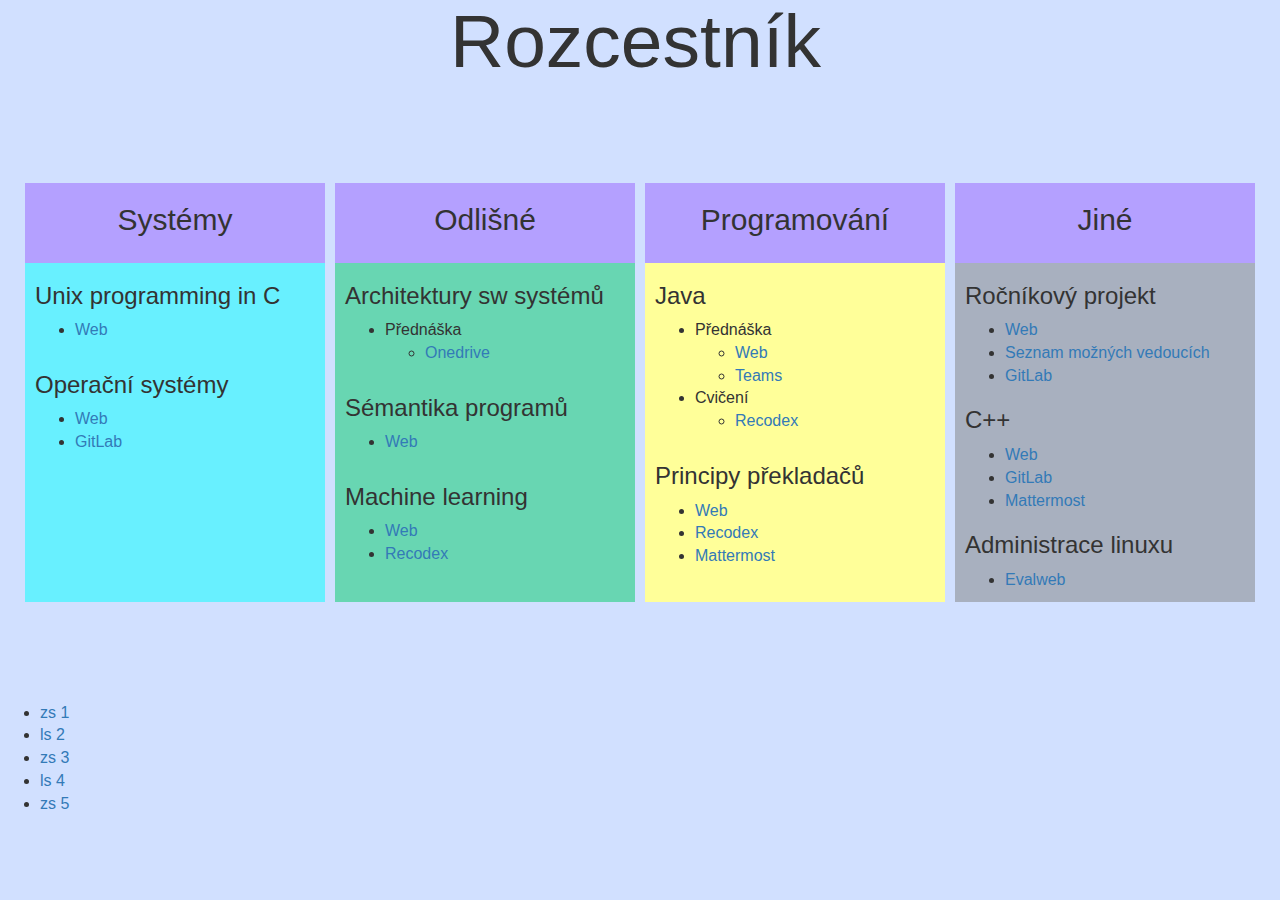
==== index.html @ 4a575c79 "Update links" ====
<!DOCTYPE html>
<html lang="en" dir="ltr">
  <head>
    <meta charset="utf-8">
    <title>MFF Crossroad</title>
    <link rel="stylesheet" href="https://maxcdn.bootstrapcdn.com/bootstrap/3.4.1/css/bootstrap.min.css">
    <link rel="stylesheet" href="style.css">
  </head>
  <body>
    <h1>Rozcestník</h1>

    <div id="flex-container">
      <div class="skupina-predmetu" id="informatika">
        <div class="nazev-skupiny">
          <h2>Systémy</h2>
        </div>
        <div class="predmet">
          <h3>Unix programming in C</h3>
          <ul>
            <li><a href="https://devnull-cz.github.io/unix-linux-prog-in-c/">Web</a></li>
          </ul>
        </div>

        <div class="predmet">
          <h3>Operační systémy</h3>
          <ul>
            <li><a href="https://d3s.mff.cuni.cz/teaching/nswi200/">Web</a></li>
            <li><a href="https://gitlab.mff.cuni.cz/teaching/nswi200/2024/student-hrdinap1">GitLab</a></li>
          </ul>
        </div>
      </div>

      <div class="skupina-predmetu" id="matematika">
        <div class="nazev-skupiny">
          <h2>Odlišné</h2>
        </div>

        <div class="predmet">
          <h3>Architektury sw systémů</h3>
          <ul>
            <li>Přednáška</li>
            <ul>
              <li><a href="https://cunicz-my.sharepoint.com/:f:/g/personal/11165798_cuni_cz/EqtqRoRqrG5OtDp7q8smQxcB6_LBcynsVIInTk-3CuTgFA?e=WVQAO6">Onedrive</a></li>
            </ul>
          </ul>
        </div>

        <div class="predmet">
          <h3>Sémantika programů</h3>
          <ul>
            <li><a href="https://d3s.mff.cuni.cz/cz/teaching/nswi162/">Web</a></li>
          </ul>
        </div>

        <div class="predmet">
          <h3>Machine learning</h3>
          <ul>
            <li><a href="https://ufal.mff.cuni.cz/courses/npfl129">Web</a></li>
            <li><a href="https://recodex.mff.cuni.cz/app/group/e6908347-6984-4f36-a80e-48968fdbf419/assignments">Recodex</a></li>
          </ul>
        </div>
      </div>

      <div class="skupina-predmetu" id="programovani">
        <div class="nazev-skupiny">
          <h2>Programování</h2>
        </div>
        <div class="predmet">
          <h3>Java</h3>
          <ul>
            <li>Přednáška</li>
            <ul>
              <li><a href="https://d3s.mff.cuni.cz/teaching/nprg013/">Web</a></li>
              <li><a href="https://teams.microsoft.com">Teams</a></li>
            </ul>
            <li>Cvičení</li>
            <ul>
              <li><a href="https://recodex.mff.cuni.cz/app/group/5a6c6a68-b4b5-43fe-948a-f4fc708414f4/assignments">Recodex</a></li>
            </ul>
          </ul>
        </div>

        <div class="predmet">
          <h3>Principy překladačů</h3>
          <ul>
              <li><a href="https://www.ksi.mff.cuni.cz/teaching/nswi098-web/">Web</a></li>
              <li><a href="https://recodex.mff.cuni.cz/app/group/ee2226ba-6f50-4fbf-9e33-a20f4fe729a6/assignments">Recodex</a></li>
              <li><a href="https://ulita.ms.mff.cuni.cz/mattermost/">Mattermost</a></li>
          </ul>
        </div>
      </div>

      <div class="skupina-predmetu" id="jine">
        <div class="nazev-skupiny">
          <h2>Jiné</h2>
        </div>
        <div class="predmet">
          <h3>Ročníkový projekt</h3>
          <ul>
            <li><a href="https://www.ksi.mff.cuni.cz/teaching/nprg045-web/">Web</a></li>
            <li><a href="https://is.cuni.cz/studium/rozvrhng/roz_predmet_macro.php?fak=11320&skr=2023&sem=2&predmet=NPRG045">Seznam možných vedoucích</a></li>
            <li><a href="https://gitlab.mff.cuni.cz/">GitLab</a></li>
          </ul>
          <h3>C++</h3>
          <ul>
            <li><a href="https://www.ksi.mff.cuni.cz/teaching/nprg041-zavoral-web/repetenti.html">Web</a></li>
            <li><a href="https://gitlab.mff.cuni.cz/teaching/nprg041/2024-25/repetenti/hrdinap1">GitLab</a></li>
            <li><a href="https://ulita.ms.mff.cuni.cz/mattermost/">Mattermost</a></li>
          </ul>
          <h3>Administrace linuxu</h3>
          <ul>
            <li><a href="https://eval.nswi106.cz/hrdinap1/">Evalweb</a></li>
          </ul>
        </div>
      </div>
    </div>

    <ul>
      <li><a href="zs1.html">zs 1</a></li>
      <li><a href="ls2.html">ls 2</a></li>
      <li><a href="zs3.html">zs 3</a></li>
      <li><a href="ls4.html">ls 4</a></li>
      <li><a href="index.html">zs 5</a></li> 
    </ul>
  </body>
</html>
---- style.css ----
#flex-container {
  margin: 100px 10px 100px 10px;
  display: flex;
  justify-content: center;
  flex-wrap: wrap;
}
#informatika{
  background-color: rgb(0, 255, 255, 0.5);
}

#matematika{
  background-color: rgb(0, 204, 102, 0.5);
}

#programovani{
  background-color: rgb(255, 255, 153);
}

#druhak{
  background-color: rgba(255, 99, 71, 0.5);
}

#jine{
  background-color: rgb(128, 128, 128, 0.5);
}

.skupina-predmetu{
  width: 300px;
  padding-top: 0px;
  display: flex;
  justify-content: flex-start;
  flex-direction: column;
  margin: 0 5px;
}

.nazev-skupiny{
  background-color: rgb(180, 160, 255);
  height: 80px;
  margin-top: 0px;
}

.predmet{
  margin-left:10px;
}

h1{
  width: 380px;
  margin: auto;
  font-family: Arial, Helvetica, sans-serif;
  font-size: 75px;
}

h2{
  text-align: center;
}

body{
  font-family: Arial, Helvetica, sans-serif;
  background-color: rgb(102, 153, 255, 0.3);
}

ul {
  font-size: medium;
}

@media (prefers-color-scheme: dark) {
  body {
    background-color: rgb(40, 40, 40);
    color: white;
  }

  a {
    color: orange;
  }

  .nazev-skupiny{
    background-color: rgb(100, 100, 100);
  }

  #informatika{
  background-color: darkcyan;
  }

  #matematika{
    background-color: rgb(0, 204, 102, 0.5);
  }

  #programovani{
    background-color: brown;
  }

  #druhak{
    background-color: rgba(255, 99, 71, 0.5);
  }

  #jine{
    background-color: #789338;
  }
}
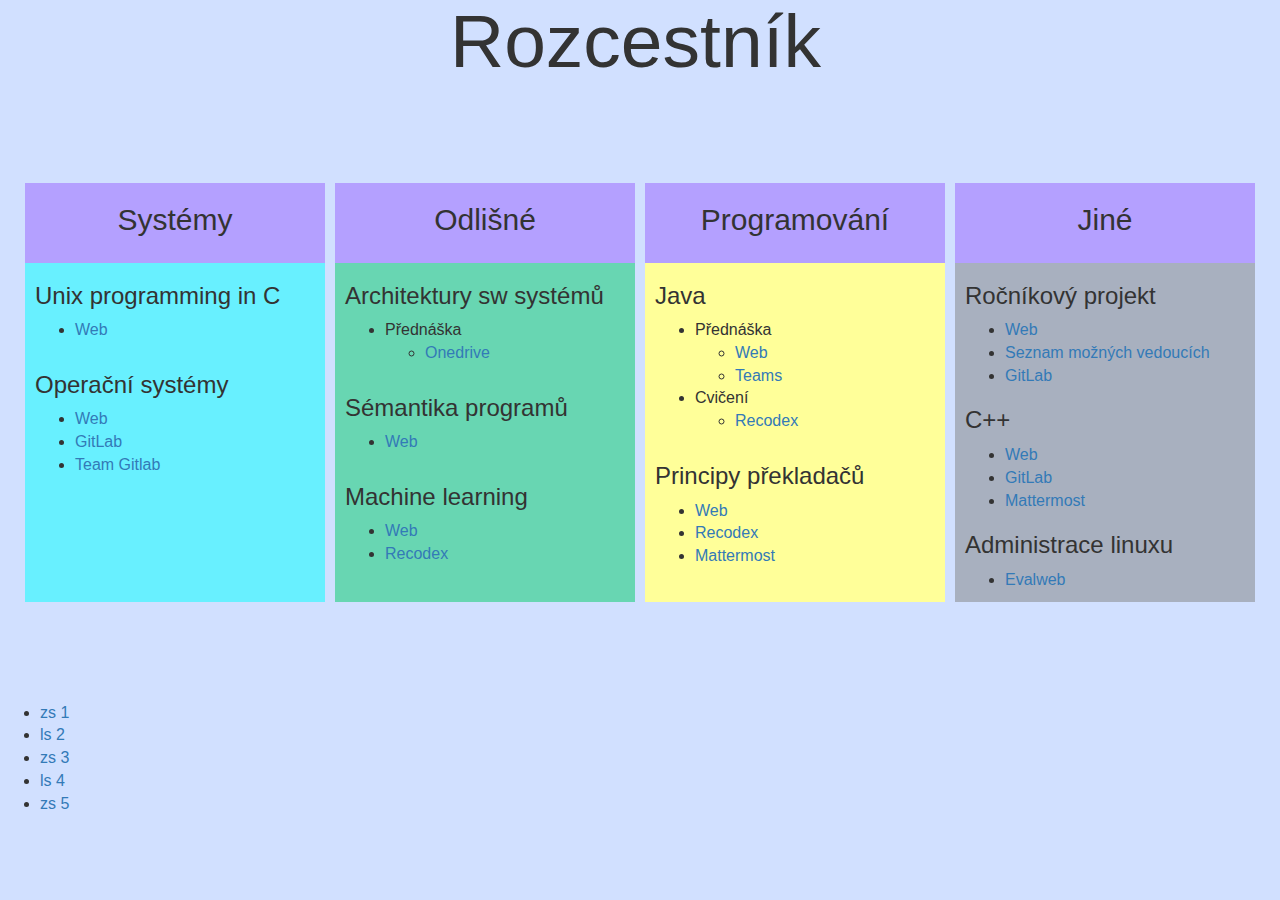
==== commit e73b73b3: "Update links" ====
--- a/index.html
+++ b/index.html
@@ -26,6 +26,7 @@
           <ul>
             <li><a href="https://d3s.mff.cuni.cz/teaching/nswi200/">Web</a></li>
             <li><a href="https://gitlab.mff.cuni.cz/teaching/nswi200/2024/student-hrdinap1">GitLab</a></li>
+            <li><a href="https://gitlab.mff.cuni.cz/teaching/nswi200/2024/team-jkj_OS">Team Gitlab</a></li>
           </ul>
         </div>
       </div>
@@ -48,7 +49,7 @@
         <div class="predmet">
           <h3>Sémantika programů</h3>
           <ul>
-            <li><a href="https://d3s.mff.cuni.cz/cz/teaching/nswi162/">Web</a></li>
+            <li><a href="https://d3s.mff.cuni.cz/cz/teaching/nswi183/">Web</a></li>
           </ul>
         </div>
 
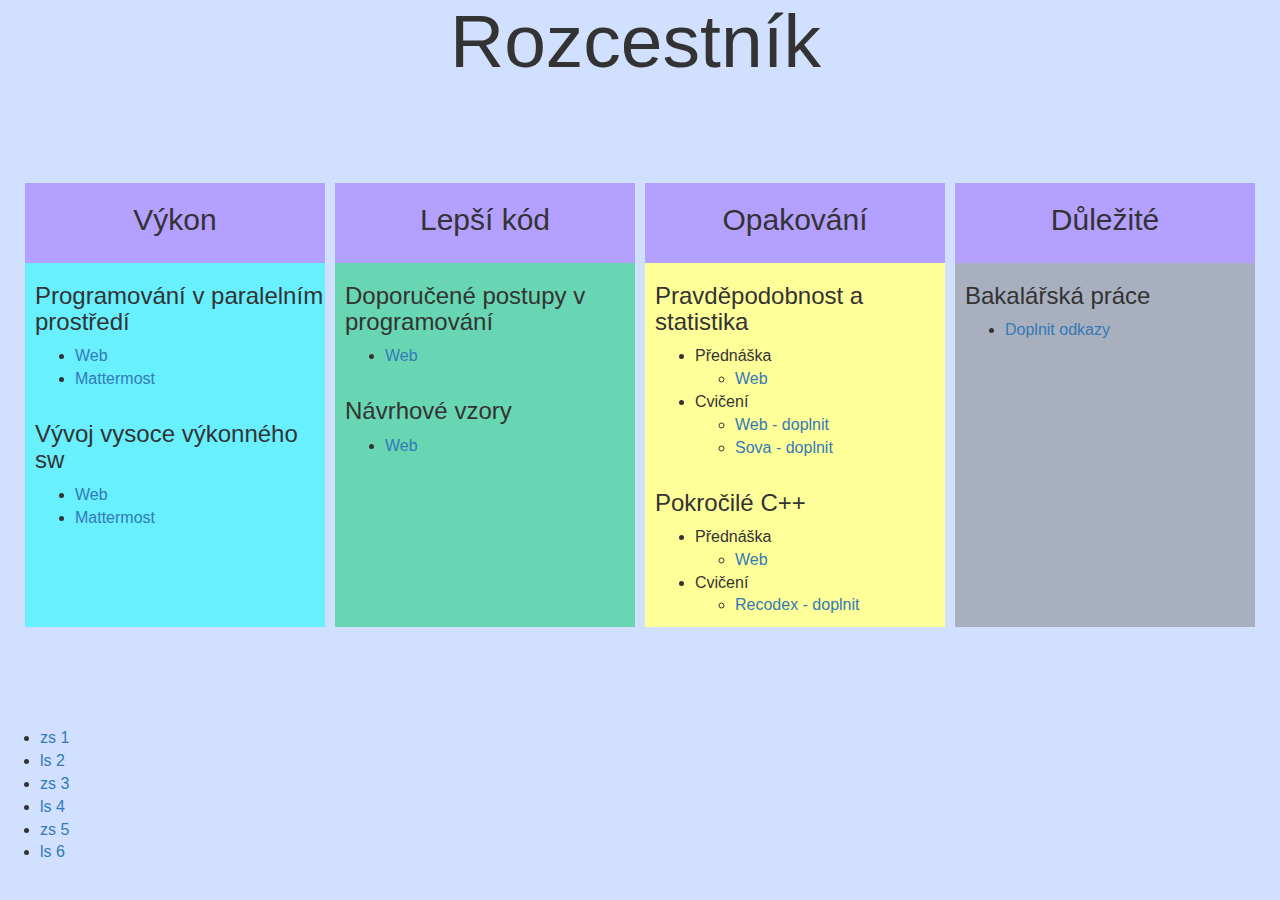
==== commit 75f811d1: "Prepare for 6th semester" ====
--- a/index.html
+++ b/index.html
@@ -12,105 +12,88 @@
     <div id="flex-container">
       <div class="skupina-predmetu" id="informatika">
         <div class="nazev-skupiny">
-          <h2>Systémy</h2>
+          <h2>Výkon</h2>
         </div>
         <div class="predmet">
-          <h3>Unix programming in C</h3>
+          <h3>Programování v paralelním prostředí</h3>
           <ul>
-            <li><a href="https://devnull-cz.github.io/unix-linux-prog-in-c/">Web</a></li>
+            <li><a href="https://www.ksi.mff.cuni.cz/teaching/nprg042-web/pages/">Web</a></li>
+            <li><a href="https://ulita.ms.mff.cuni.cz/mattermost/ar2425ls/channels/nprg042-para">Mattermost</a></li>
           </ul>
         </div>
 
         <div class="predmet">
-          <h3>Operační systémy</h3>
+          <h3>Vývoj vysoce výkonného sw</h3>
           <ul>
-            <li><a href="https://d3s.mff.cuni.cz/teaching/nswi200/">Web</a></li>
-            <li><a href="https://gitlab.mff.cuni.cz/teaching/nswi200/2024/student-hrdinap1">GitLab</a></li>
-            <li><a href="https://gitlab.mff.cuni.cz/teaching/nswi200/2024/team-jkj_OS">Team Gitlab</a></li>
+            <li><a href="https://www.ksi.mff.cuni.cz/teaching/nprg054-web/">Web</a></li>
+            <li><a href="https://ulita.ms.mff.cuni.cz/mattermost/ar2425ls/channels/nprg054-highperf">Mattermost</a></li>
           </ul>
         </div>
       </div>
 
       <div class="skupina-predmetu" id="matematika">
         <div class="nazev-skupiny">
-          <h2>Odlišné</h2>
+          <h2>Lepší kód</h2>
         </div>
 
         <div class="predmet">
-          <h3>Architektury sw systémů</h3>
+          <h3>Doporučené postupy v programování</h3>
           <ul>
-            <li>Přednáška</li>
-            <ul>
-              <li><a href="https://cunicz-my.sharepoint.com/:f:/g/personal/11165798_cuni_cz/EqtqRoRqrG5OtDp7q8smQxcB6_LBcynsVIInTk-3CuTgFA?e=WVQAO6">Onedrive</a></li>
-            </ul>
+            <li><a href="https://d3s.mff.cuni.cz/teaching/nprg043/">Web</a></li>
           </ul>
         </div>
 
         <div class="predmet">
-          <h3>Sémantika programů</h3>
+          <h3>Návrhové vzory</h3>
           <ul>
-            <li><a href="https://d3s.mff.cuni.cz/cz/teaching/nswi183/">Web</a></li>
-          </ul>
-        </div>
-
-        <div class="predmet">
-          <h3>Machine learning</h3>
-          <ul>
-            <li><a href="https://ufal.mff.cuni.cz/courses/npfl129">Web</a></li>
-            <li><a href="https://recodex.mff.cuni.cz/app/group/e6908347-6984-4f36-a80e-48968fdbf419/assignments">Recodex</a></li>
+            <li><a href="https://www.ksi.mff.cuni.cz/teaching/nprg024-web/">Web</a></li>
           </ul>
         </div>
       </div>
 
       <div class="skupina-predmetu" id="programovani">
         <div class="nazev-skupiny">
-          <h2>Programování</h2>
+          <h2>Opakování</h2>
         </div>
         <div class="predmet">
-          <h3>Java</h3>
+          <h3>Pravděpodobnost a statistika</h3>
           <ul>
             <li>Přednáška</li>
             <ul>
-              <li><a href="https://d3s.mff.cuni.cz/teaching/nprg013/">Web</a></li>
-              <li><a href="https://teams.microsoft.com">Teams</a></li>
+              <li><a href="https://iuuk.mff.cuni.cz/~samal/vyuka/PSt1/">Web</a></li>
             </ul>
             <li>Cvičení</li>
             <ul>
-              <li><a href="https://recodex.mff.cuni.cz/app/group/5a6c6a68-b4b5-43fe-948a-f4fc708414f4/assignments">Recodex</a></li>
+              <li><a href="">Web - doplnit</a></li>
+              <li><a href="">Sova - doplnit</a></li>
             </ul>
           </ul>
         </div>
 
         <div class="predmet">
-          <h3>Principy překladačů</h3>
+          <h3>Pokročilé C++</h3>
           <ul>
-              <li><a href="https://www.ksi.mff.cuni.cz/teaching/nswi098-web/">Web</a></li>
-              <li><a href="https://recodex.mff.cuni.cz/app/group/ee2226ba-6f50-4fbf-9e33-a20f4fe729a6/assignments">Recodex</a></li>
-              <li><a href="https://ulita.ms.mff.cuni.cz/mattermost/">Mattermost</a></li>
+            <li>Přednáška</li>
+            <ul>
+              <li><a href="https://www.ksi.mff.cuni.cz/teaching/nprg051-web/">Web</a></li>
+            </ul>
+            <li>Cvičení</li>
+            <ul>
+              <li><a href="">Recodex - doplnit</a></li>
+  
+            </ul>
           </ul>
         </div>
       </div>
 
       <div class="skupina-predmetu" id="jine">
         <div class="nazev-skupiny">
-          <h2>Jiné</h2>
+          <h2>Důležité</h2>
         </div>
         <div class="predmet">
-          <h3>Ročníkový projekt</h3>
+          <h3>Bakalářská práce</h3>
           <ul>
-            <li><a href="https://www.ksi.mff.cuni.cz/teaching/nprg045-web/">Web</a></li>
-            <li><a href="https://is.cuni.cz/studium/rozvrhng/roz_predmet_macro.php?fak=11320&skr=2023&sem=2&predmet=NPRG045">Seznam možných vedoucích</a></li>
-            <li><a href="https://gitlab.mff.cuni.cz/">GitLab</a></li>
-          </ul>
-          <h3>C++</h3>
-          <ul>
-            <li><a href="https://www.ksi.mff.cuni.cz/teaching/nprg041-zavoral-web/repetenti.html">Web</a></li>
-            <li><a href="https://gitlab.mff.cuni.cz/teaching/nprg041/2024-25/repetenti/hrdinap1">GitLab</a></li>
-            <li><a href="https://ulita.ms.mff.cuni.cz/mattermost/">Mattermost</a></li>
-          </ul>
-          <h3>Administrace linuxu</h3>
-          <ul>
-            <li><a href="https://eval.nswi106.cz/hrdinap1/">Evalweb</a></li>
+            <li><a href="">Doplnit odkazy</a></li>
           </ul>
         </div>
       </div>
@@ -121,7 +104,8 @@
       <li><a href="ls2.html">ls 2</a></li>
       <li><a href="zs3.html">zs 3</a></li>
       <li><a href="ls4.html">ls 4</a></li>
-      <li><a href="index.html">zs 5</a></li> 
+      <li><a href="zs5.html">zs 5</a></li> 
+      <li><a href="index.html">ls 6</a></li> 
     </ul>
   </body>
 </html>
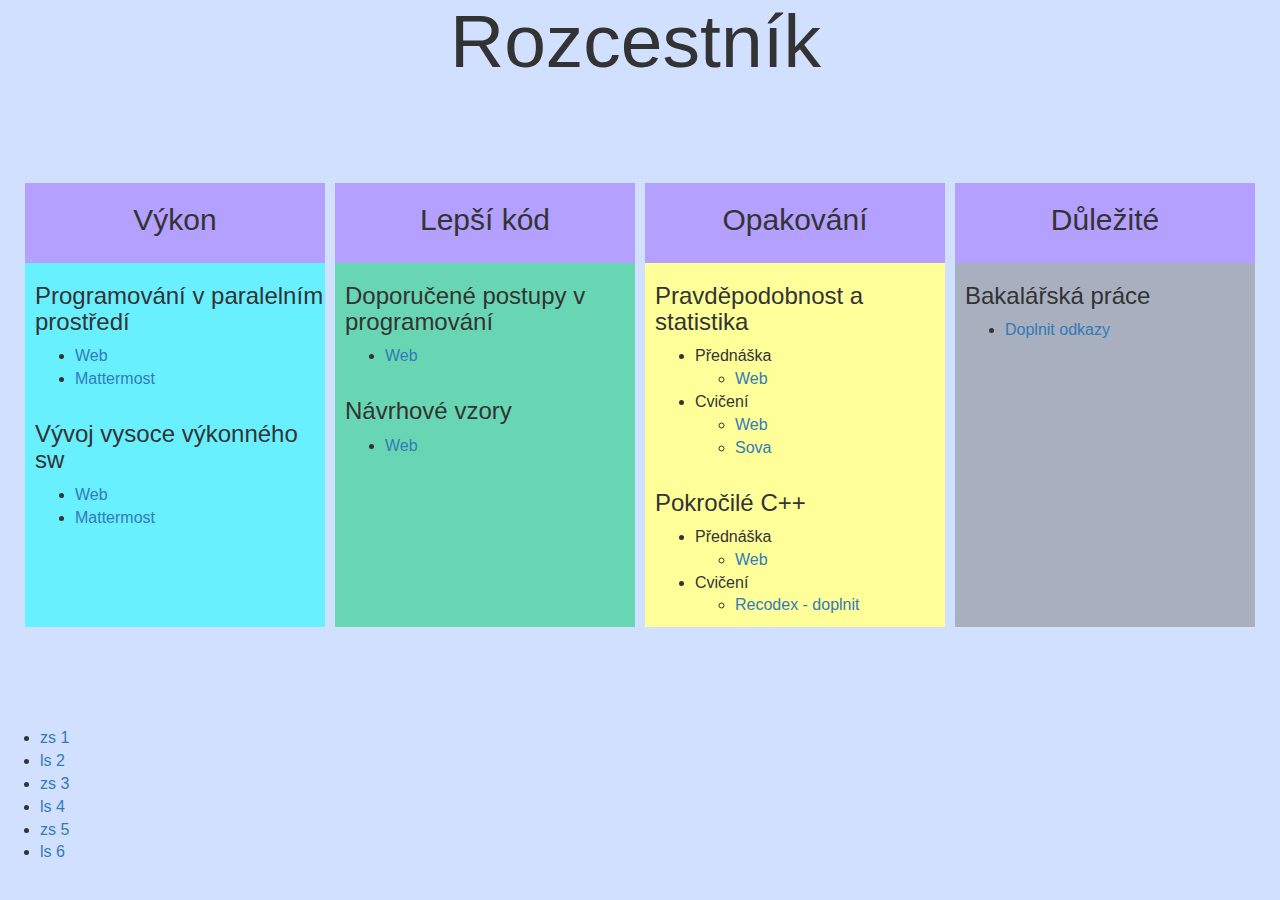
==== commit 3b5b6f7a: "Update links" ====
--- a/index.html
+++ b/index.html
@@ -64,8 +64,8 @@
             </ul>
             <li>Cvičení</li>
             <ul>
-              <li><a href="">Web - doplnit</a></li>
-              <li><a href="">Sova - doplnit</a></li>
+              <li><a href="https://iuuk.mff.cuni.cz/~miksanik/2025/past1_2025">Web</a></li>
+              <li><a href="https://owl.mff.cuni.cz/c/ls2425/pst1-dm/">Sova</a></li>
             </ul>
           </ul>
         </div>
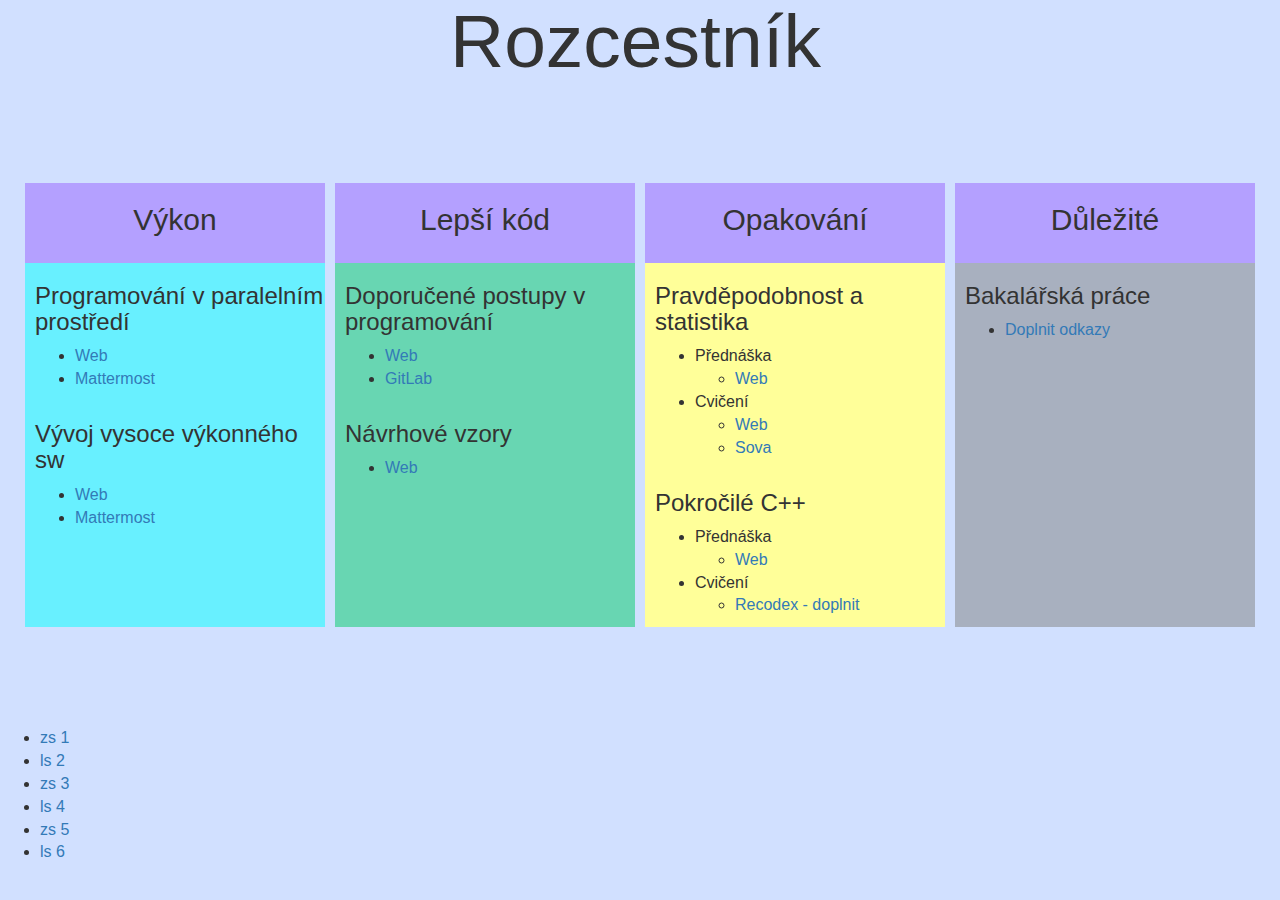
==== commit 811f4c96: "Update links" ====
--- a/index.html
+++ b/index.html
@@ -40,6 +40,7 @@
           <h3>Doporučené postupy v programování</h3>
           <ul>
             <li><a href="https://d3s.mff.cuni.cz/teaching/nprg043/">Web</a></li>
+            <li><a href="https://gitlab.mff.cuni.cz/teaching/nprg043/2025-summer">GitLab</a></li>
           </ul>
         </div>
 
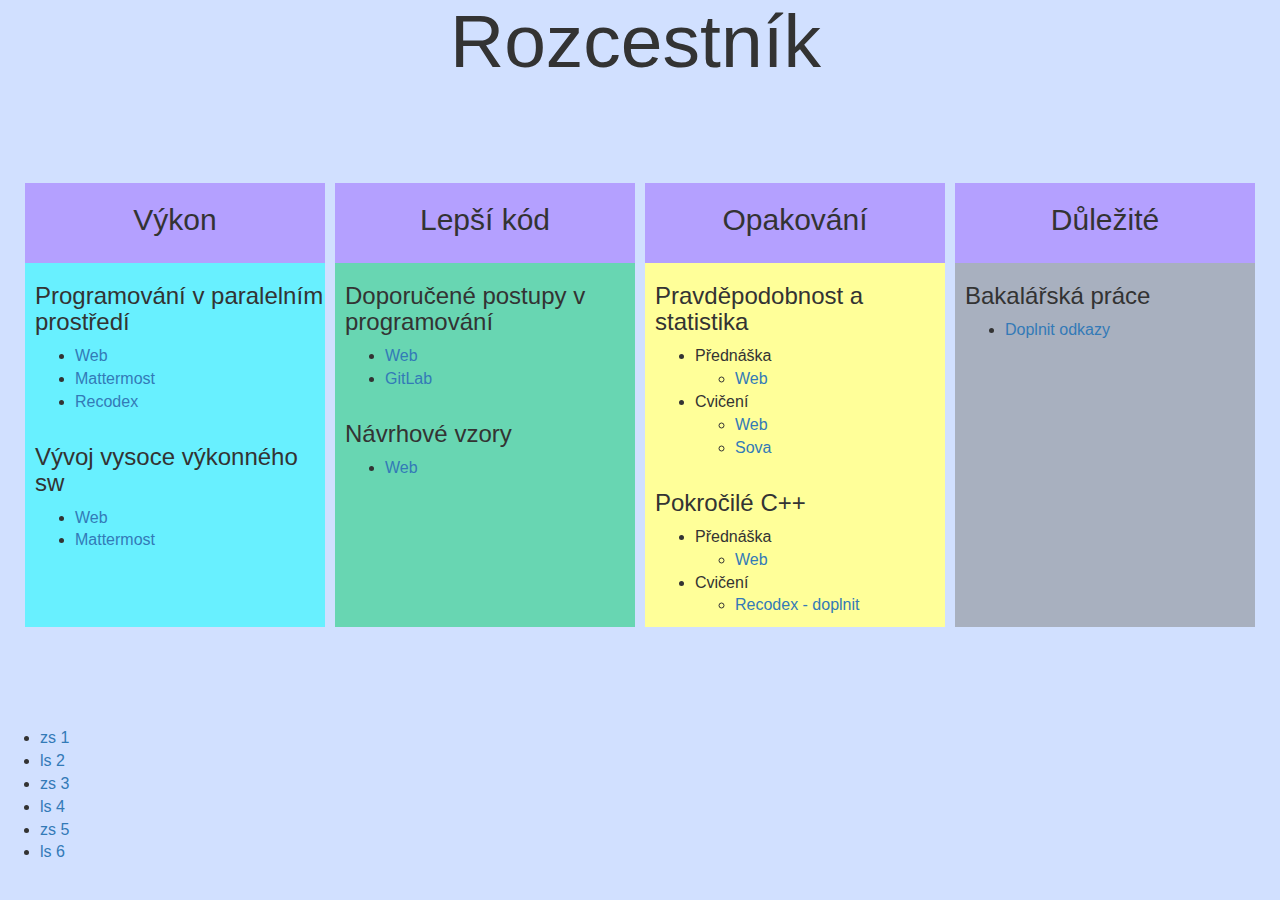
==== commit 020d6642: "Update links" ====
--- a/index.html
+++ b/index.html
@@ -19,6 +19,7 @@
           <ul>
             <li><a href="https://www.ksi.mff.cuni.cz/teaching/nprg042-web/pages/">Web</a></li>
             <li><a href="https://ulita.ms.mff.cuni.cz/mattermost/ar2425ls/channels/nprg042-para">Mattermost</a></li>
+            <li><a href="https://recodex.mff.cuni.cz/app/group/f7996d91-fcdd-4329-9f3f-765c6b3ffaaf/assignments">Recodex</a></li>
           </ul>
         </div>
 
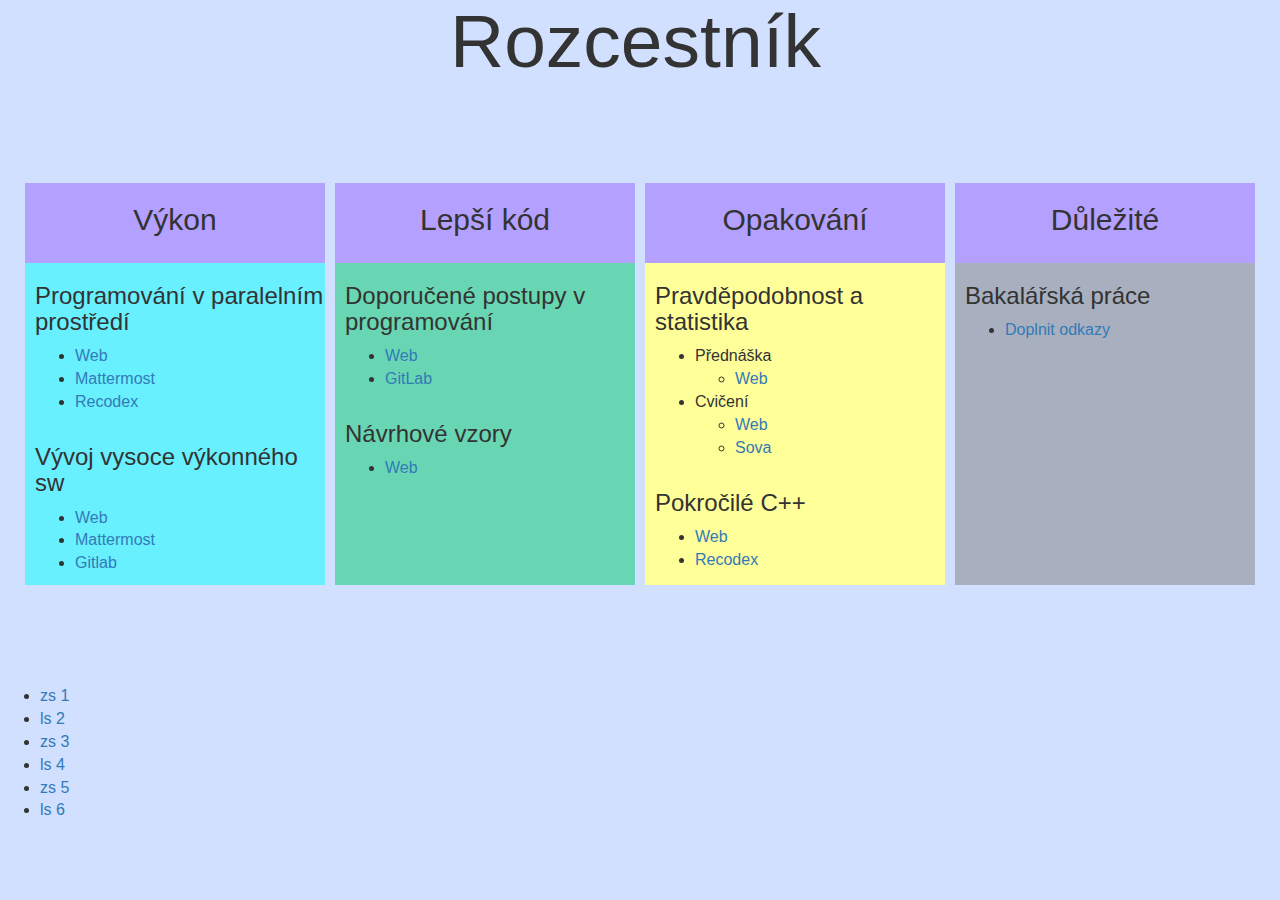
==== commit 1ff29778: "Update links" ====
--- a/index.html
+++ b/index.html
@@ -28,6 +28,7 @@
           <ul>
             <li><a href="https://www.ksi.mff.cuni.cz/teaching/nprg054-web/">Web</a></li>
             <li><a href="https://ulita.ms.mff.cuni.cz/mattermost/ar2425ls/channels/nprg054-highperf">Mattermost</a></li>
+            <li><a href="https://gitlab.mff.cuni.cz/teaching/nprg054/2024/hrdinap1">Gitlab</a></li>
           </ul>
         </div>
       </div>
@@ -75,15 +76,8 @@
         <div class="predmet">
           <h3>Pokročilé C++</h3>
           <ul>
-            <li>Přednáška</li>
-            <ul>
-              <li><a href="https://www.ksi.mff.cuni.cz/teaching/nprg051-web/">Web</a></li>
-            </ul>
-            <li>Cvičení</li>
-            <ul>
-              <li><a href="">Recodex - doplnit</a></li>
-  
-            </ul>
+            <li><a href="https://www.ksi.mff.cuni.cz/teaching/nprg051-web/">Web</a></li>
+            <li><a href="https://recodex.mff.cuni.cz/app/group/30f4f47b-797d-4b0b-9464-f5ad25d1c71a/assignments">Recodex</a></li>
           </ul>
         </div>
       </div>
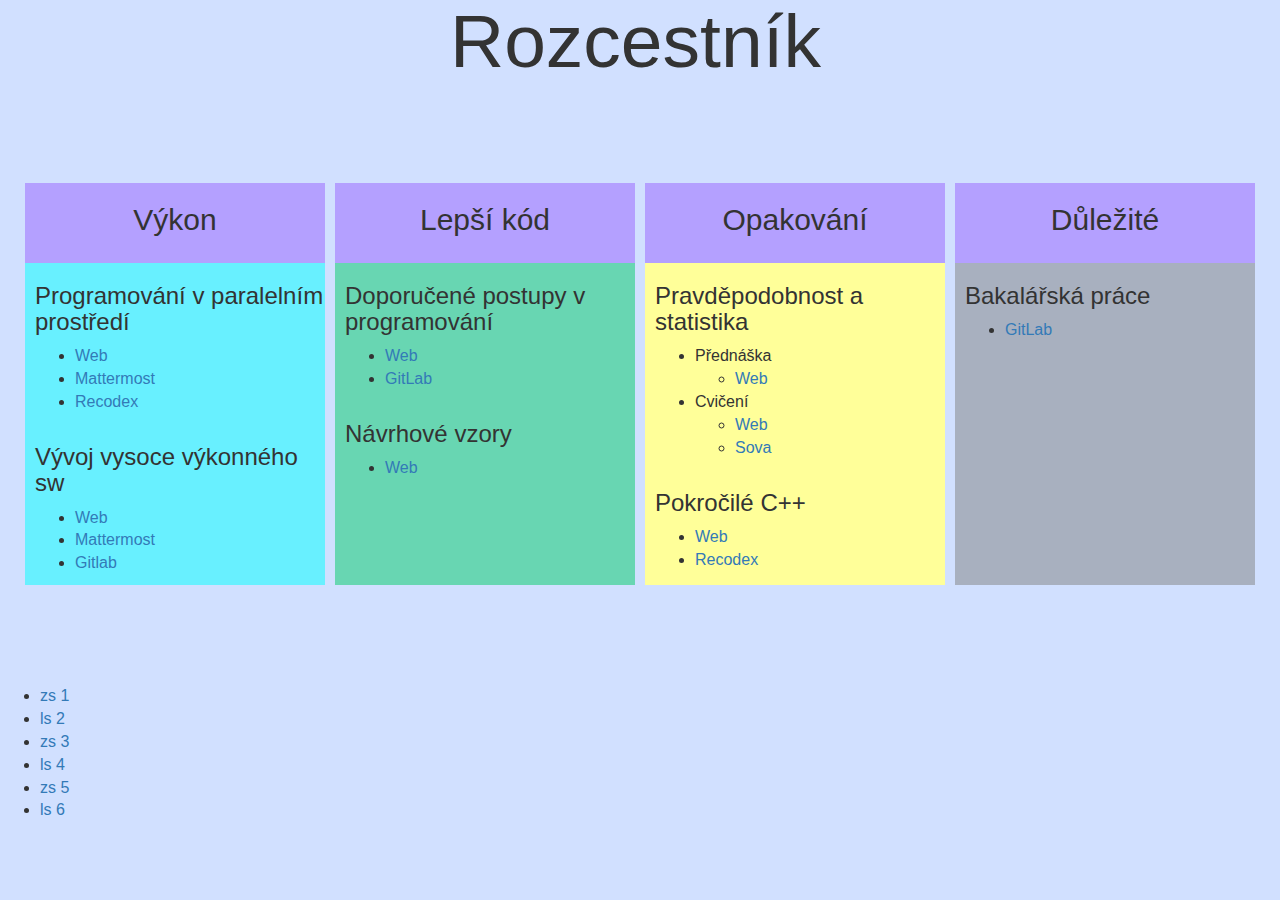
==== commit 218b02bf: "Update links" ====
--- a/index.html
+++ b/index.html
@@ -89,7 +89,7 @@
         <div class="predmet">
           <h3>Bakalářská práce</h3>
           <ul>
-            <li><a href="">Doplnit odkazy</a></li>
+            <li><a href="https://gitlab.mff.cuni.cz/teaching/nprg045/horky/hrdinap1">GitLab</a></li>
           </ul>
         </div>
       </div>
